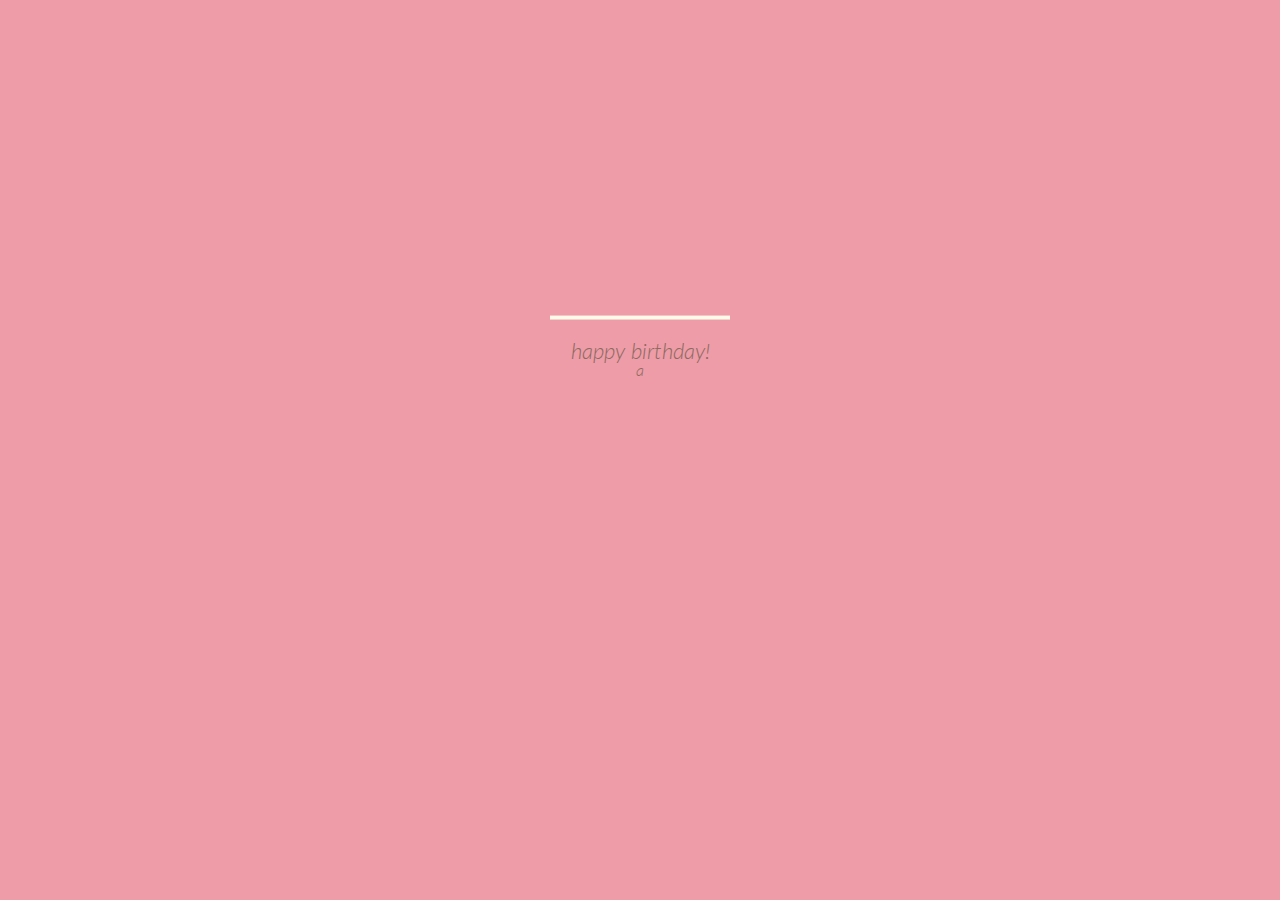
==== WebRoot/bd.html @ d857589a "上传必须填commit message才行" ====
<!DOCTYPE html>
<html>

<head>

  <meta charset="UTF-8">

  <title>Happy Birthday!</title>

  <link rel="stylesheet" href="css/reset.css">

    <link rel="stylesheet" href="css/style.css" media="screen" type="text/css" />

</head>

<body>
<div id="all">
  <div class="velas">
    <div class="fuego"></div>
    <div class="fuego"></div>
    <div class="fuego"></div>
    <div class="fuego"></div>
    <div class="fuego"></div>
</div>
<svg id="cake" version="1.1" x="0px" y="0px" width="200px" height="500px" viewBox="0 0 200 500" enable-background="new 0 0 200 500" xml:space="preserve">
    <path fill="#a88679" d="M173.667-13.94c-49.298,0-102.782,0-147.334,0c-3.999,0-4-16.002,0-16.002
		c44.697,0,96.586,0,147.334,0C177.667-29.942,177.668-13.94,173.667-13.94z">
        <animate id="bizcocho_3" attributeName="d" calcMode="spline" keySplines="0 0 1 1; 0 0 1 1" begin="relleno_2.end" dur="0.3s" fill="freeze" values="
                          M173.667-13.94c-49.298,0-102.782,0-147.334,0c-3.999,0-4-16.002,0-16.002
		c44.697,0,96.586,0,147.334,0C177.667-29.942,177.668-13.94,173.667-13.94z
                          ;
                          M173.667,411.567c-47.995,12.408-102.955,12.561-147.334,0
		c-3.848-1.089-0.189-16.089,3.661-15.002c44.836,12.66,90.519,12.753,139.427,0.07
		C173.293,395.631,177.541,410.566,173.667,411.567z
                          ;
                          M173.667,427.569c-49.795,0-101.101,0-147.334,0c-3.999,0-4-16.002,0-16.002
		c46.385,0,97.539,0,147.334,0C177.668,411.567,177.667,427.569,173.667,427.569z
                          " />
    </path>
    <path fill="#8b6a60" d="M100-178.521c1.858,0,3.364,1.506,3.364,3.363c0,0,0,33.17,0,44.227
		c0,19.144,0,57.431,0,76.574c0,10.152,0,40.607,0,40.607c0,1.858-1.506,3.364-3.364,3.364l0,0c-1.858,0-3.364-1.506-3.364-3.364c0,0,0-30.455,0-40.607c0-19.144,0-57.432,0-76.575c0-11.057,0-44.226,0-44.226C96.636-177.015,98.142-178.521,100-178.521
		L100-178.521z">
        <animate id="relleno_2" attributeName="d" calcMode="spline" keySplines="0 0 1 1; 0 0 1 1; 0 0 0.58 1" begin="bizcocho_2.end" dur="0.5s" fill="freeze" values="
                          M100-178.521c1.858,0,3.364,1.506,3.364,3.363c0,0,0,33.17,0,44.227
		c0,19.144,0,57.431,0,76.574c0,10.152,0,40.607,0,40.607c0,1.858-1.506,3.364-3.364,3.364l0,0c-1.858,0-3.364-1.506-3.364-3.364c0,0,0-30.455,0-40.607c0-19.144,0-57.432,0-76.575c0-11.057,0-44.226,0-44.226C96.636-177.015,98.142-178.521,100-178.521
		L100-178.521z
                          ;
                          M100,267.257c1.858,0,3.364,1.506,3.364,3.363c0,0,0,33.17,0,44.227
		c0,19.143,0,57.43,0,76.574c0,10.151,0,40.606,0,40.606c0,1.858-1.506,3.364-3.364,3.364l0,0c-1.858,0-3.364-1.506-3.364-3.364
		c0,0,0-30.455,0-40.606c0-19.145,0-57.432,0-76.576c0-11.057,0-44.225,0-44.225C96.636,268.763,98.142,267.257,100,267.257
		L100,267.257z
                          ;
                          M93.928,405.433c-0.655,6.444-0.102,9.067,2.957,11.798c0,0,8.083,5.571,16.828,3.503
		c18.629-4.406,43.813,6.194,50.792,7.791c14.75,3.375,9.162,6.867,9.162,6.867c-2.412,2.258-58.328,0-73.667,0l0,0
		c-1.858,0-69.995,2.133-73.667,0c0,0-3.337-2.439,6.172-5.992c11.375-4.25,52.875,8.822,47.139-9.442
		c-6.333-20.167,5.226-21.514,5.226-21.514c3.435-0.915,12.78-6.663,10.923-0.546L93.928,405.433z
                          ;
                          M102.242,427.569c5.348,0,14.079,0,17.462,0c0,0,17.026,0,27.504,0
		c19.143,0,20.39-3.797,26.459,0c3,1.877,0,7.823,0,7.823c-2.412,2.258-58.328,0-73.667,0l0,0c-1.858,0-67.187,0-73.667,0
		c0,0-4.125-4.983,0-7.823c5.201-3.58,16.085,0,23.725,0c8.841,0,20.762,0,20.762,0c3.686,0,8.597,0,19.511,0H102.242z
                          " />
    </path>
    <path fill="#a88679" d="M173.667-15.929c-46.512,0-105.486,0-147.334,0c-3.999,0-4-16.002,0-16.002
		c43.566,0,97.96,0,147.334,0C177.667-31.931,177.666-15.929,173.667-15.929z">
        <animate id="bizcocho_2" attributeName="d" calcMode="spline" keySplines="0 0 1 1; 0 0 1 1; 0.25 0 0.58 1" begin="relleno_1.end" dur="0.5s" fill="freeze" values="
                          M173.667-15.929c-46.512,0-105.486,0-147.334,0c-3.999,0-4-16.002,0-16.002
		c43.566,0,97.96,0,147.334,0C177.667-31.931,177.666-15.929,173.667-15.929z
                          ;
                          M173.434,445.393c-47.269,8.001-105.245,8.001-147.334,0c-3.929-0.747-0.692-16.543,3.243-15.824
		c43.828,8.001,92.165,8.001,140.739,0C174.029,428.918,177.377,444.726,173.434,445.393z
                          ;
                          M173.667,449.514c-47.576-5.454-102.799-5.744-147.333,0c-3.966,0.512-3.938-15.297,0-16.002
		c43.683-7.823,97.646-8.026,147.333,0C177.616,434.15,177.642,449.969,173.667,449.514z
                          ;
                          M173.667,451.394c-49.298,0-102.782,0-147.334,0c-3.999,0-4-16.002,0-16.002
		c44.697,0,96.586,0,147.334,0C177.667,435.392,177.668,451.394,173.667,451.394z
                          " />
    </path>
    <path fill="#8b6a60" d="M101.368-73.685c0,12.164,0,15.18,0,28.519c0,22.702,0-13.661,0,8.304c0,14.48,0,18.233,0,30.512
		c0,1.753-2.958,1.847-2.958,0c0-12.68,0-16.277,0-30.401c0-21.983,0,11.66,0-8.305c0-13.027,0-15.992,0-28.628
		C98.411-75.883,101.368-75.592,101.368-73.685z">
        <animate id="relleno_1" attributeName="d" calcMode="spline" keySplines="0 0 1 1; 0 0 1 1; 0 0 0.6 1" begin="bizcocho_1.end" dur="0.5s" fill="freeze" values="
                          M101.368-73.685c0,12.164,0,15.18,0,28.519c0,22.702,0-13.661,0,8.304c0,14.48,0,18.233,0,30.512
		c0,1.753-2.958,1.847-2.958,0c0-12.68,0-16.277,0-30.401c0-21.983,0,11.66,0-8.305c0-13.027,0-15.992,0-28.628
		C98.411-75.883,101.368-75.592,101.368-73.685z
                          ;
                          M101.368,350.885c0,12.164,0,65.18,0,78.518c0,22.703,0-33.66,0-11.695c0,14.48,0,28.232,0,40.512
		c0,1.753-2.958,1.847-2.958,0c0-12.68,0-26.277,0-40.402c0-21.982,0,31.66,0,11.695c0-13.027,0-65.992,0-78.627
		C98.411,348.686,101.368,348.977,101.368,350.885z
                          ;
                          M128.38,447.567c37.626,6.312,39.303,13.658,26.833,12.833c-22.653-1.499-13.636-0.831-23.302-0.831
		c-14.48,0-17.884,0-30.163,0c-2.087,0-2.068,0-3.915,0c-13.333,0-8.963,0-23.088,0c-11.668,0-14.062,5.995-27.532,1.164
		c-12.629-4.529,38.667-3.167,46.833-17.333C100.077,432.94,105.546,443.736,128.38,447.567z
                          ;
                          M173.667,451.394c2.875,0,2.997,9.257,0,9.131c-22.662-0.956-32.09-0.956-41.756-0.956
		c-14.48,0-17.884,0-30.163,0c-2.087,0-2.068,0-3.915,0c-13.333,0-8.963,0-23.088,0c-11.668,0-34.99-0.294-48.412,1.831
		c-4.109,0.65-3.01-10.006,0-10.006C37.129,451.394,149.379,451.394,173.667,451.394z
                          " />
    </path>
    <path fill="#a88679" d="M173.667,21.571c-33.174,0-111.467,0-147.334,0c-4,0-4-16.002,0-16.002c39.836,0,105.982,0,147.334,0
		C177.668,5.569,177.667,21.571,173.667,21.571z">
        <animate id="bizcocho_1" attributeName="d" calcMode="spline" keySplines="0 0 1 1; 0 0 1 1; 0 0 1 1; 0.25 0 1 1; 0 0 1 1; 0.25 0 0.6 1" begin="2s" dur="0.8s" fill="freeze" values="
                          M173.667,21.571c-33.174,0-111.467,0-147.334,0c-4,0-4-16.002,0-16.002c39.836,0,105.982,0,147.334,0
		C177.668,5.569,177.667,21.571,173.667,21.571z
                          ;
                          M173.667,459.569c-33.197,16.002-110.782,16.002-147.334,0c-3.664-1.604,1.614-15.617,5.337-14.153
		c40.702,16.002,94.289,16.104,136.505,0.103C171.917,444.1,177.271,457.832,173.667,459.569z
                          ;
                          M171.817,475.571c-39.361-3.001-105.438-2.571-143.556,0c-3.991,0.27-7.377-14.736-3.387-15.014
		c41.553-2.888,104.421-3.121,150.51-0.233C179.378,460.574,175.806,475.875,171.817,475.571z
                          ;
                          M171.817,459.564c-38.8-12.188-104.504-13.762-143.556,0c-3.772,1.329-7.961-12.604-4.178-13.905
		c40.864-14.064,105.114-15.52,151.918-0.973C179.822,445.874,175.634,460.762,171.817,459.564z
                          ;
                          M173.667,475.571c-46.376-5.005-105.924-4.003-147.334,0c-3.981,0.385-3.479-15.421,0.479-16.002
		c43.087-6.327,97.705-7.083,146.855,0.438C177.621,460.613,177.644,476,173.667,475.571z
                          ;
                          M173.667,474.117c-46.376,1.866-105.638,2.01-147.334,0c-3.995-0.192-3.52-16.144,0.479-16.002
		c43.794,1.55,96.341,1.541,145.723,0C176.532,457.99,177.663,473.956,173.667,474.117z
                          ;
                          M173.667,475.571c-46.512,0-105.486,0-147.334,0c-3.999,0-4-16.002,0-16.002c43.566,0,97.96,0,147.334,0
		C177.667,459.569,177.666,475.571,173.667,475.571z
                          " />
    </path>
    <path fill="#fefae9" d="M104.812,113.216c0,3.119-2.164,5.67-4.812,5.67c-2.646,0-4.812-2.551-4.812-5.67c0-5.594,0-16.782,0-22.375
	c0-5.143,0-15.427,0-20.568c0-7.333,0-21.998,0-29.33c0-5.523,0-16.569,0-22.092c0-3.295,0-9.885,0-13.181
	C95.188,2.551,97.353,0,100,0c2.648,0,4.812,2.551,4.812,5.669c0,3.248,0,9.743,0,12.991c0,5.428,0,16.284,0,21.711
	c0,7.618,0,22.854,0,30.472c0,4.952,0,14.854,0,19.807C104.812,96.292,104.812,107.576,104.812,113.216z">
        <animate id="crema" attributeName="d" calcMode="spline" keySplines="0 0 1 1; 0 0 1 1; 0 0 1 1; 0.25 0 1 1; 0 0 1 1; 0 0 0.58 1" begin="bizcocho_3.end" dur="2s" fill="freeze" values="
                          M104.812,113.216c0,3.119-2.164,5.67-4.812,5.67c-2.646,0-4.812-2.551-4.812-5.67c0-5.594,0-16.782,0-22.375
	c0-5.143,0-15.427,0-20.568c0-7.333,0-21.998,0-29.33c0-5.523,0-16.569,0-22.092c0-3.295,0-9.885,0-13.181
	C95.188,2.551,97.353,0,100,0c2.648,0,4.812,2.551,4.812,5.669c0,3.248,0,9.743,0,12.991c0,5.428,0,16.284,0,21.711
	c0,7.618,0,22.854,0,30.472c0,4.952,0,14.854,0,19.807C104.812,96.292,104.812,107.576,104.812,113.216z
                          ;
                          M104.812,405.897c0,3.119-2.164,5.67-4.812,5.67c-2.646,0-4.812-2.551-4.812-5.67c0-5.594,0-16.782,0-22.376
	c0-5.143,0-15.426,0-20.568c0-7.332,0-21.997,0-29.33c0-5.522,0-16.568,0-22.092c0-3.295,0-9.885,0-13.181
	c0-3.118,2.165-5.669,4.812-5.669c2.648,0,4.812,2.551,4.812,5.669c0,3.247,0,9.743,0,12.991c0,5.428,0,16.283,0,21.711
	c0,7.618,0,22.854,0,30.473c0,4.951,0,14.854,0,19.807C104.812,388.972,104.812,400.256,104.812,405.897z
                          ;
                          M111.873,411.567c-3.119,0-9.226,0-11.874,0c-2.646,0-7.748,0-10.867,0c-7.086,0-12.698,0-18.292,0
	c-6.592,0-12.871,7.371-19.166,3.008c-10.043-6.961-7.776-10.169,2.991-17.745c12.61-8.873,27.713,1.994,25.919-7.531
	c-2.589-13.742,11.008-14.513,11.365-17.789c0.441-4.051,4.235-11.107,8.051-8.175c3.113,2.393,1.007,8.008,0,13.159
	c-1.871,9.569,8.058,2.113,9.494,14.155c2.592,21.732,21.184-0.675,29.309,7.976c5.216,5.553,18.413,5.552,15.426,12.942
	c-3.131,7.745-15.825-4.369-23.8,2.903C126.261,418.271,118.301,411.567,111.873,411.567z
                          ;
                          M111.873,411.567c-3.119,0-9.226,0-11.874,0c-2.646,0-9.734,4.069-12.853,4.069
	c-7.086,0-10.712-4.069-16.306-4.069c-6.592,0-12.12,6.013-19.166,3.008c-7.053-3.008-7.458,2.026-18.659,1.165
	c-6.832-0.525-7.522-3.034-7.533-6.265c-0.037-10.336,22.073-2.452,36.613-2.628c10.234-0.124,19.856-1.439,37.905-2.102
	c16.642-0.61,32.699,1.552,46.009,1.927c12.438,0.351,29.663-8.99,31.532,3.315c0.773,5.093-5.605,3.342-11.211,9.579
	c-5.093,5.667-7.59-4.605-12.965-3.832c-8.269,1.189-14.962-8.537-22.937-1.265C126.261,418.271,118.301,411.567,111.873,411.567z
                          ;
                          M110.946,413.652c-2.904-1.137-8.405-2.748-12.446-0.97c-6.099,2.685-7.273,10.358-13.253,8.242
	c-7.843-2.775-8.953-5.008-14.546-5.01c-24.653-0.011-4.849,26.507-18.264,26.507c-12.377,0,5.791-33.537-19.422-26.682
	c-7.703,2.095-9.806-0.942-9.817-4.173c-0.037-10.336,24.357-4.544,38.897-4.72c10.234-0.124,19.856-1.439,37.905-2.102
	c16.642-0.61,32.699,1.552,46.009,1.927c12.438,0.351,28.973-8.865,31.532,3.315c1.449,6.896,0.318,15.624-3.874,15.624
	c-7.619,0-1.788-15.192-19.243-7.111c-7.581,3.51-15.963-9.738-26.669,1.066C120.644,426.744,118.381,416.561,110.946,413.652z
                          ;
                          M111.547,413.9c-2.969-0.956-8.775-0.949-13.167-0.5c-14.667,1.5-8.325,16.508-14.667,16.666
	c-6.667,0.166-0.167-13.5-13.013-14.151c-30.471-1.545-5.572,46.651-18.987,46.651c-12.377,0,10.333-50.166-18.667-44.5
	c-7.835,1.531-9.537-1.417-9.548-4.647c-0.037-10.336,23.675-5.177,38.215-5.353c10.234-0.124,20.618-1.671,38.667-2.333
	c16.642-0.61,32.023,1.458,45.333,1.833c12.438,0.351,33.819-8.431,33.199,4.001c-0.532,10.666,0.414,26.166-5.245,25.833
	c-7.606-0.447-2.954-31.5-19.243-18.899c-7.985,6.177-17.658-5.969-27.377,5.732C118.88,434.066,121.38,417.067,111.547,413.9z
                          ;
                          M111.547,415.233c-6.667-0.834-9.667,4.667-13.833,3.333c-19.649-6.291-8.158,22.176-14.5,22.334
	c-6.667,0.166,2.833-18-13.333-22.167c-29.544-7.615-9.667,43.833-20.167,43.833c-10.333,0,8.004-55.006-16.833-39
	c-7.5,4.833-9.508-3.78-9.299-7.004c0.799-12.329,23.592-7.153,38.132-7.329c10.234-0.124,20.238-1.505,38.287-2.167
	c16.642-0.61,32.903,1.125,46.213,1.5c12.438,0.351,35.058-5.579,31.863,6.451c-5.532,20.833,1.25,28.216-4.409,27.883
	c-7.606-0.447-6.058-37.895-20.62-23.333c-10.167,10.166-15.972-0.747-25,12C119.547,443.568,121.798,416.515,111.547,415.233z
                          " />
    </path>
    <rect x="10" y="475.571" fill="#fefae9" width="180" height="4" />
</svg>
<div class="text">
  <h1>happy birthday!</h1>
  <p>a</p>
</div>
<div style="text-align:center;clear:both">
<script src="/gg_bd_ad_720x90.js" type="text/javascript"></script>
<script src="/follow.js" type="text/javascript"></script>
</div>
  <script src='js/jquery.js'></script>

  <script src="js/index.js"></script>
</div>
</body>

</html>
---- WebRoot/css/style.css ----
@import url(http://fonts.googleapis.com/css?family=Lato:300italic);
html,
body {
  width: 100%;
  height: 100%;
}

body {
  background: #ee9ca7;
}

#cake {
  display: block;
  position: relative;
  margin: -10em auto 0 auto;
}

/* ============================================== Candle
*/
.velas {
  background: #ffffff;
  border-radius: 10px;
  position: absolute;
  top: 228px;
  left: 50%;
  margin-left: -2.5px;
  margin-top: -8.33333333px;
  width: 5px;
  height: 35px;
  -webkit-transform: translateY(-300px);
  -ms-transform: translateY(-300px);
  transform: translateY(-300px);
  -webkit-backface-visibility: hidden;
  -ms-backface-visibility: hidden;
  backface-visibility: hidden;
  -webkit-animation: in 500ms 6s ease-out forwards;
  animation: in 500ms 6s ease-out forwards;
}

.velas:after,
.velas:before {
  background: rgba(255, 0, 0, 0.4);
  content: "";
  position: absolute;
  width: 100%;
  height: 2.22222222px;
}

.velas:after {
  top: 25%;
  left: 0;
}

.velas:before {
  top: 45%;
  left: 0;
}

/* ============================================== Fire
*/
.fuego {
  border-radius: 100%;
  position: absolute;
  top: -20px;
  left: 50%;
  margin-left: -2.2px;
  width: 6.66666667px;
  height: 18px;
}

.fuego:nth-child(1) {
  -webkit-animation: fuego 2s 6.5s infinite;
  animation: fuego 2s 6.5s infinite;
}

.fuego:nth-child(2) {
  -webkit-animation: fuego 1.5s 6.5s infinite;
  animation: fuego 1.5s 6.5s infinite;
}

.fuego:nth-child(3) {
  -webkit-animation: fuego 1s 6.5s infinite;
  animation: fuego 1s 6.5s infinite;
}

.fuego:nth-child(4) {
  -webkit-animation: fuego 0.5s 6.5s infinite;
  animation: fuego 0.5s 6.5s infinite;
}

.fuego:nth-child(5) {
  -webkit-animation: fuego 0.2s 6.5s infinite;
  animation: fuego 0.2s 6.5s infinite;
}

/* ============================================== Animation Fire
*/
@-webkit-keyframes fuego {
  0%, 100% {
    background: rgba(254, 248, 97, 0.5);
    -webkit-box-shadow: 0 0 40px 10px rgba(248, 233, 209, 0.2);
    box-shadow: 0 0 40px 10px rgba(248, 233, 209, 0.2);
    -webkit-transform: translateY(0) scale(1);
    transform: translateY(0) scale(1);
  }

  50% {
    background: rgba(255, 50, 0, 0.1);
    -webkit-box-shadow: 0 0 40px 20px rgba(248, 233, 209, 0.2);
    box-shadow: 0 0 40px 20px rgba(248, 233, 209, 0.2);
    -webkit-transform: translateY(-20px) scale(0);
    transform: translateY(-20px) scale(0);
  }
}
@keyframes fuego {
  0%, 100% {
    background: rgba(254, 248, 97, 0.5);
    -webkit-box-shadow: 0 0 40px 10px rgba(248, 233, 209, 0.2);
    box-shadow: 0 0 40px 10px rgba(248, 233, 209, 0.2);
    -webkit-transform: translateY(0) scale(1);
    transform: translateY(0) scale(1);
  }

  50% {
    background: rgba(255, 50, 0, 0.1);
    -webkit-box-shadow: 0 0 40px 20px rgba(248, 233, 209, 0.2);
    box-shadow: 0 0 40px 20px rgba(248, 233, 209, 0.2);
    -webkit-transform: translateY(-20px) scale(0);
    transform: translateY(-20px) scale(0);
  }
}
@-webkit-keyframes in {
  to {
    -webkit-transform: translateY(0);
    transform: translateY(0);
  }
}
@keyframes in {
  to {
    -webkit-transform: translateY(0);
    transform: translateY(0);
  }
}
.text {
  color: #8b6a60;
  font-family: 'Lato', sans-serif;
  font-weight: 300;
  font-style: italic;
  text-align: center;
}
.text h1 {
  font-size: 1.4em;
}
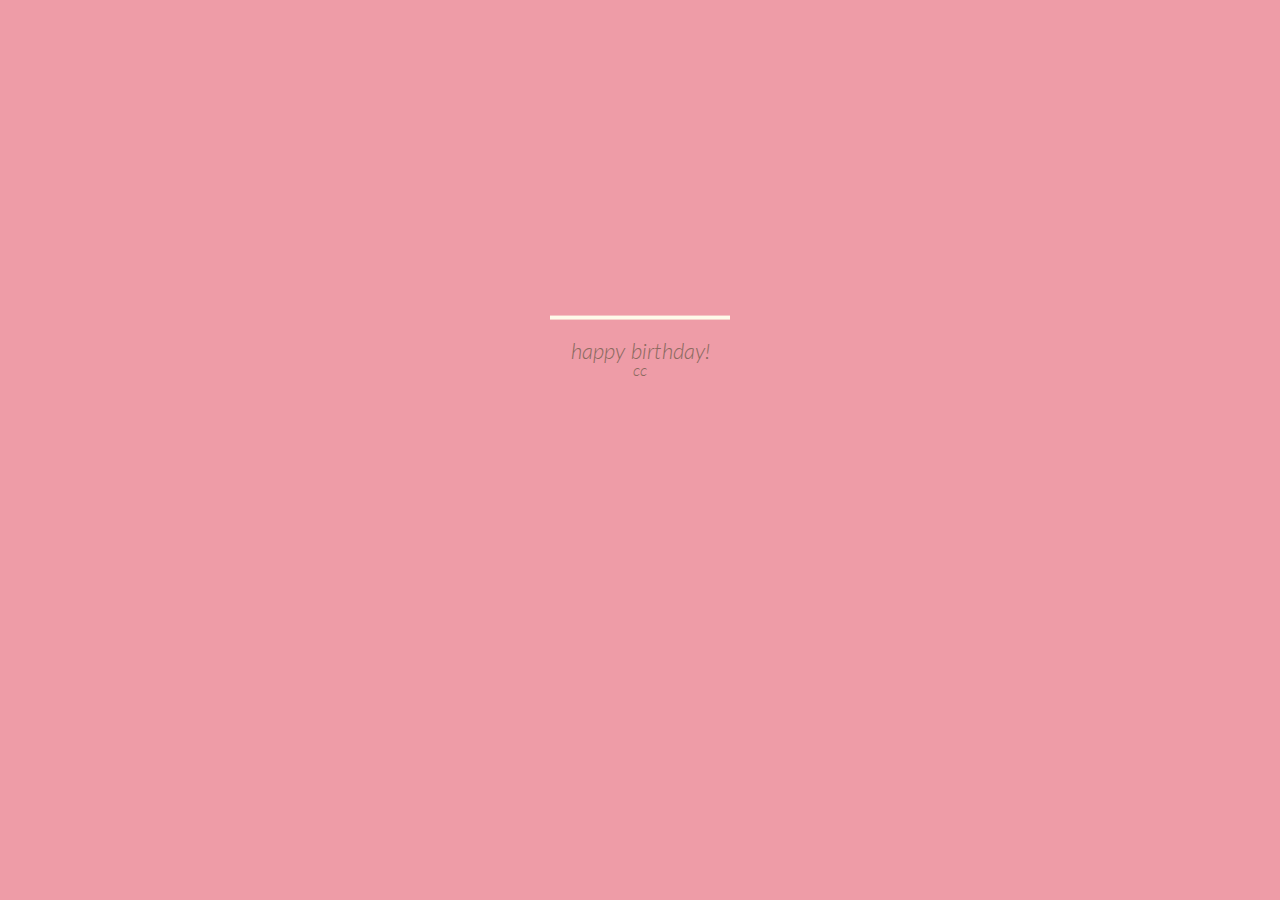
==== commit 84d392bf: "aaa" ====
--- a/WebRoot/bd.html
+++ b/WebRoot/bd.html
@@ -172,7 +172,7 @@
 </svg>
 <div class="text">
   <h1>happy birthday!</h1>
-  <p>a</p>
+  <p>cc</p>
 </div>
 <div style="text-align:center;clear:both">
 <script src="/gg_bd_ad_720x90.js" type="text/javascript"></script>
